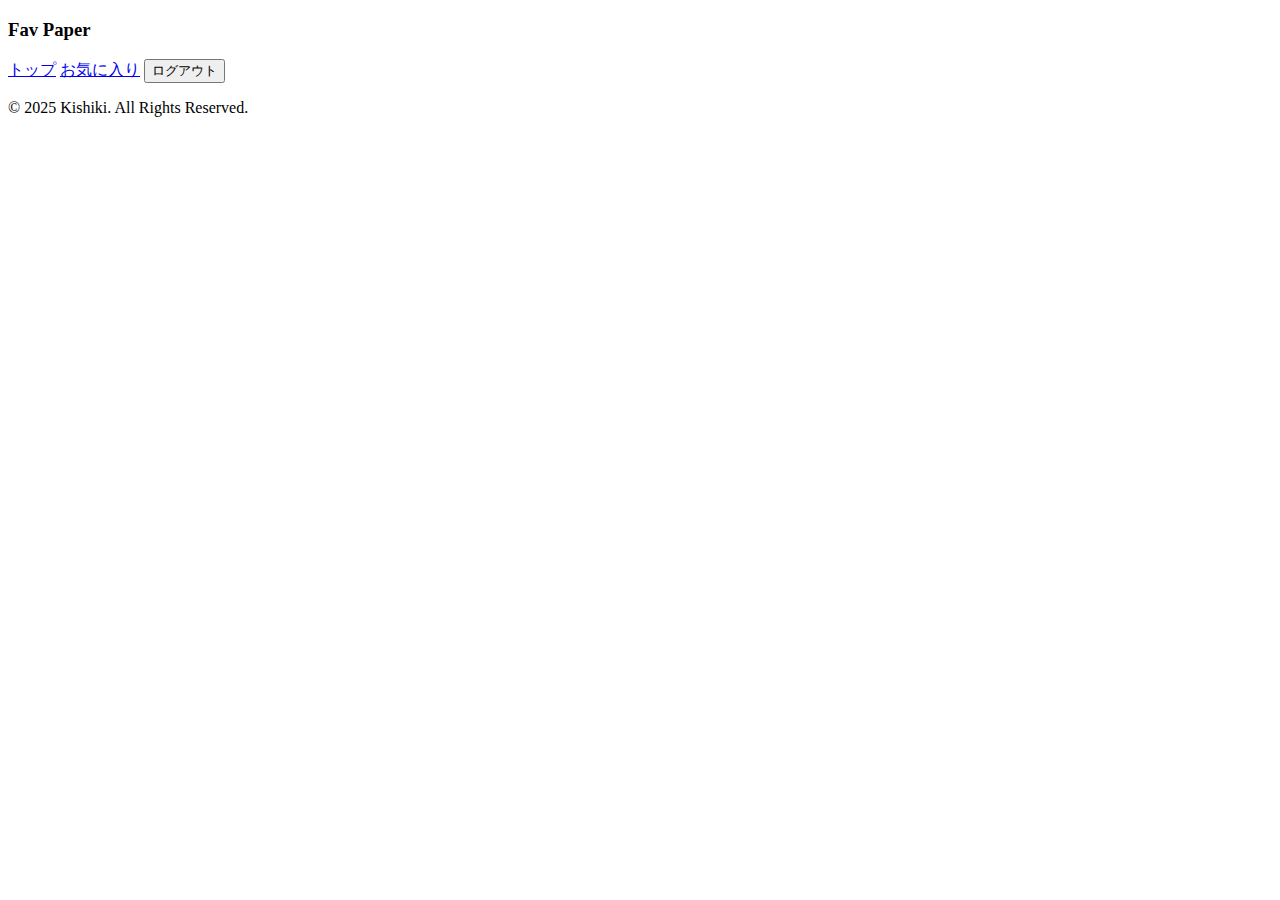
==== src/main/resources/templates/fragments.html @ f3c3bf50 "ユーザーと管理者でログインし、paper/listへリダイレクト" ====
<!DOCTYPE html>
<html xmlns:th="http://www.thymeleaf.org">
<head>
    <title>共通部分</title>
</head>
<body>
<!-- ヘッダーのFragment -->
<div th:fragment="header">
    <h3>Fav Paper</h3>
    <nav>
        <a href="/">トップ</a>
        <a href="/fav_memo/list">お気に入り</a>
        <form action="/logout" method="post" style="display: inline;">
            <button type="submit">ログアウト</button>
        </form>
    </nav>
</div>

<!-- フッターのFragment -->
<div th:fragment="footer" class="site-footer">
    <p>&copy; 2025 Kishiki. All Rights Reserved.</p>
</div>
</body>
</html>
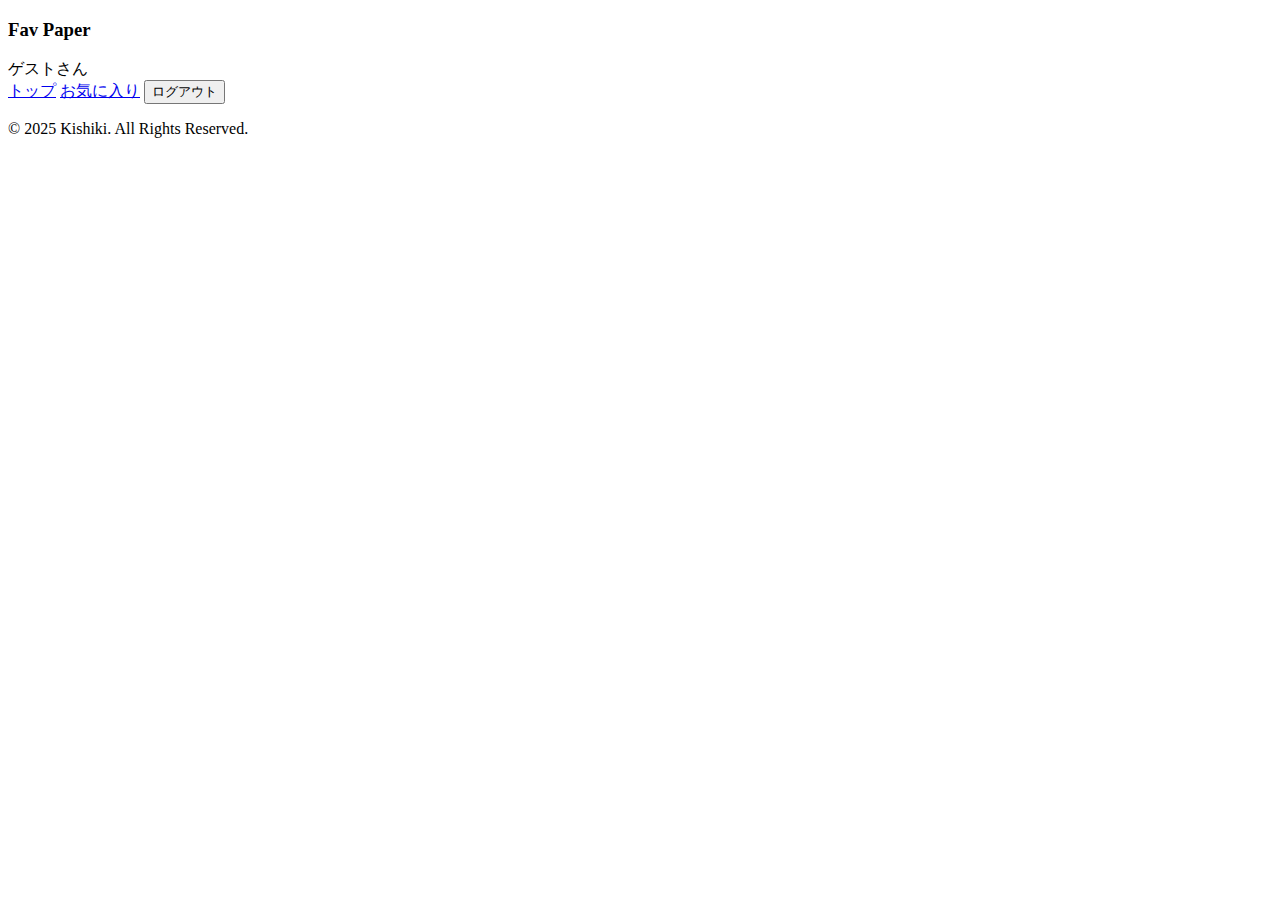
==== commit 6f88ad5c: "ログインユーザー名をヘッダーに表示" ====
--- a/src/main/resources/templates/fragments.html
+++ b/src/main/resources/templates/fragments.html
@@ -8,6 +8,8 @@
 <div th:fragment="header">
     <h3>Fav Paper</h3>
     <nav>
+        <span th:text="${userName} + 'さん'">ゲストさん</span>
+        <br>
         <a href="/">トップ</a>
         <a href="/fav_memo/list">お気に入り</a>
         <form action="/logout" method="post" style="display: inline;">
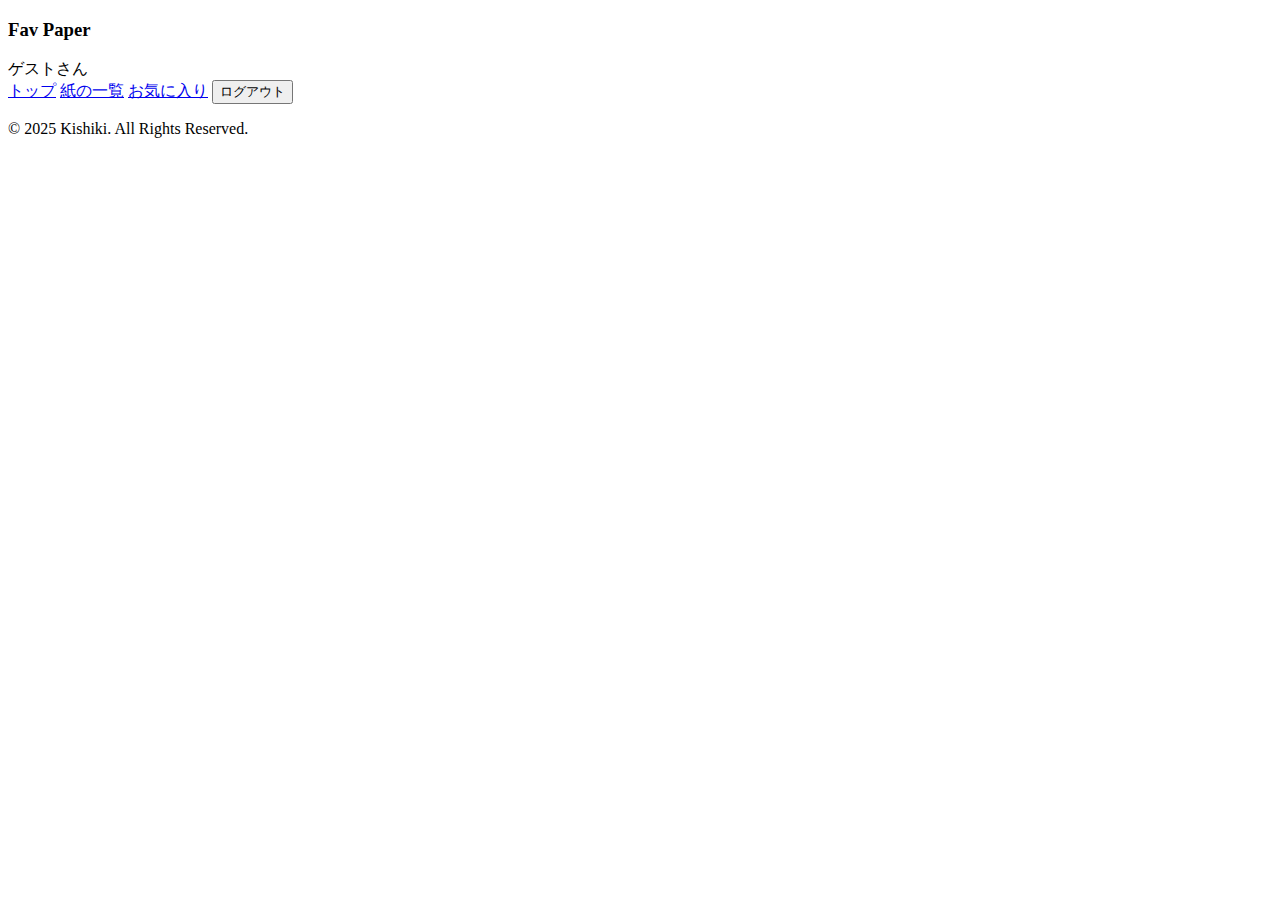
==== commit 770e4efb: "タグをラベル表示 紙名・種類・タグでテキスト検索機能を追加" ====
--- a/src/main/resources/templates/fragments.html
+++ b/src/main/resources/templates/fragments.html
@@ -11,7 +11,8 @@
         <span th:text="${userName} + 'さん'">ゲストさん</span>
         <br>
         <a href="/">トップ</a>
-        <a href="/fav_memo/list">お気に入り</a>
+        <a href="/paper/list">紙の一覧</a>
+        <a href="/fav_memo">お気に入り</a>
         <form action="/logout" method="post" style="display: inline;">
             <button type="submit">ログアウト</button>
         </form>
